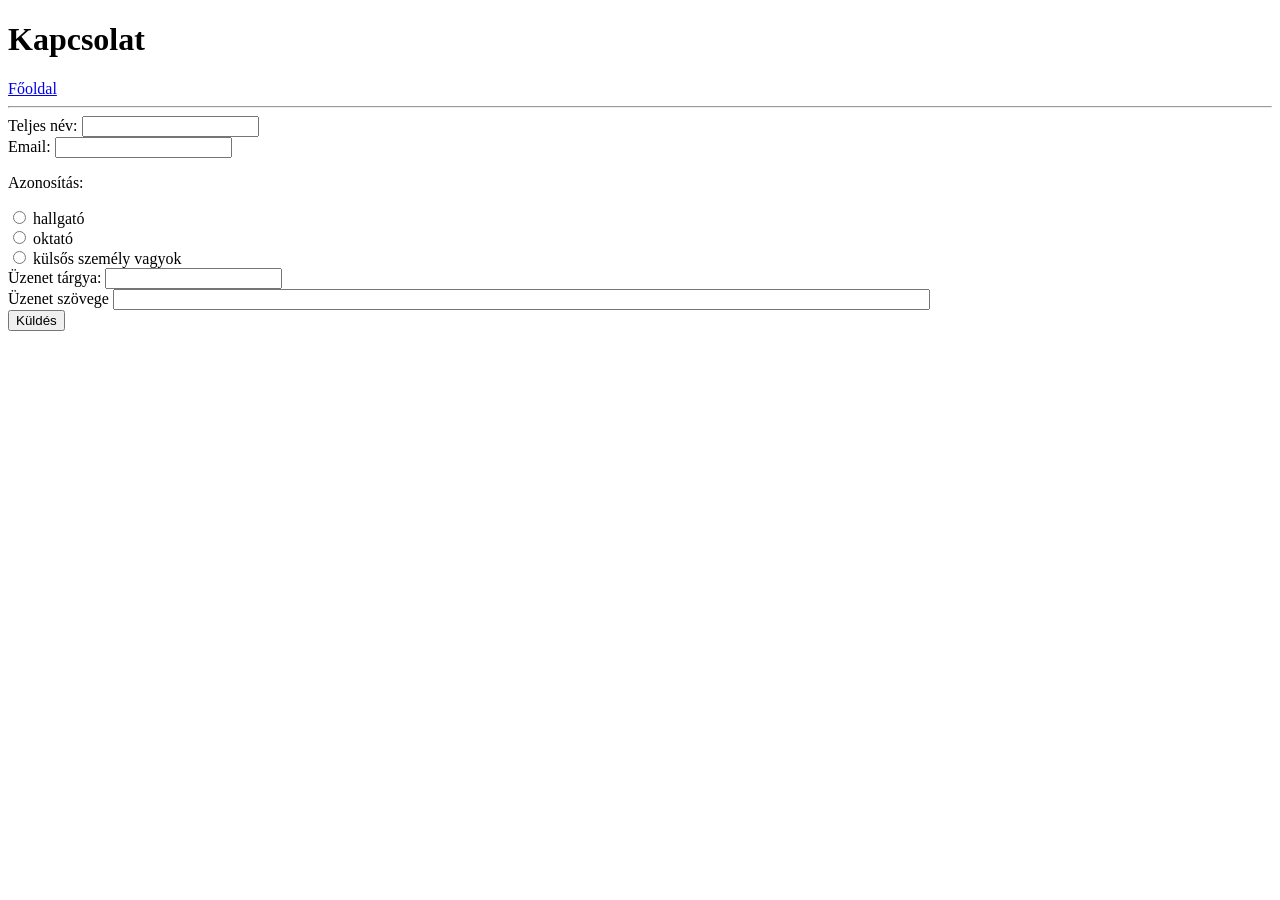
==== pages/contact.html @ f812cd6f "contact page" ====
<!DOCTYPE html>
<html lang="en">
<head>
    <meta charset="UTF-8">
    <meta name="viewport" content="width=device-width, initial-scale=1.0">
    <title>Kapcsolat</title>
</head>
<body>
    <h1>Kapcsolat</h1>

    <a href="../index.html">Főoldal</a>
    <hr>

    <form action="POST">
        <label for="full_name">Teljes név:</label>
        <input type="text" id="full_name">
        <br>
        
        <label for="email">Email:</label>
        <input type="email" id="email">
        <br>

        <p>Azonosítás:</p>
            <input type="radio" id="hallgato">
            <label for="hallgato">hallgató</label>
            <br>

            <input type="radio" id="oktato">
            <label for="oktato">oktató</label>
            <br>
            
            <input type="radio" id="kulsos">
            <label for="kulsos">külsős személy vagyok</label>
            <br>

        <label for="uzenet_targy">Üzenet tárgya:</label>
        <input type="text" id="uzenet_targy">
        <br>

        <label for="uzenet_szovege">Üzenet szövege</label>
        <input type="text" size="100">
        <br>

        <button type="submit">Küldés</button>
    </form>

    <iframe src="https://www.google.com/maps/embed?pb=!1m18!1m12!1m3!1d1905.38779395055!2d19.03713853280239!3d47.516693124280884!2m3!1f0!2f0!3f0!3m2!1i1024!2i768!4f13.1!3m3!1m2!1s0x4741dc0215ef3f7d%3A0xc11b28f218965f53!2zR8O8bCBCYWJhIFTDvHJiZSDDqXMgUsOzenNha2VydA!5e0!3m2!1shu!2shu!4v1773149678934!5m2!1shu!2shu" width="400" height="300" style="border:0;" allowfullscreen="" loading="lazy" referrerpolicy="no-referrer-when-downgrade"></iframe>
</body>
</html>
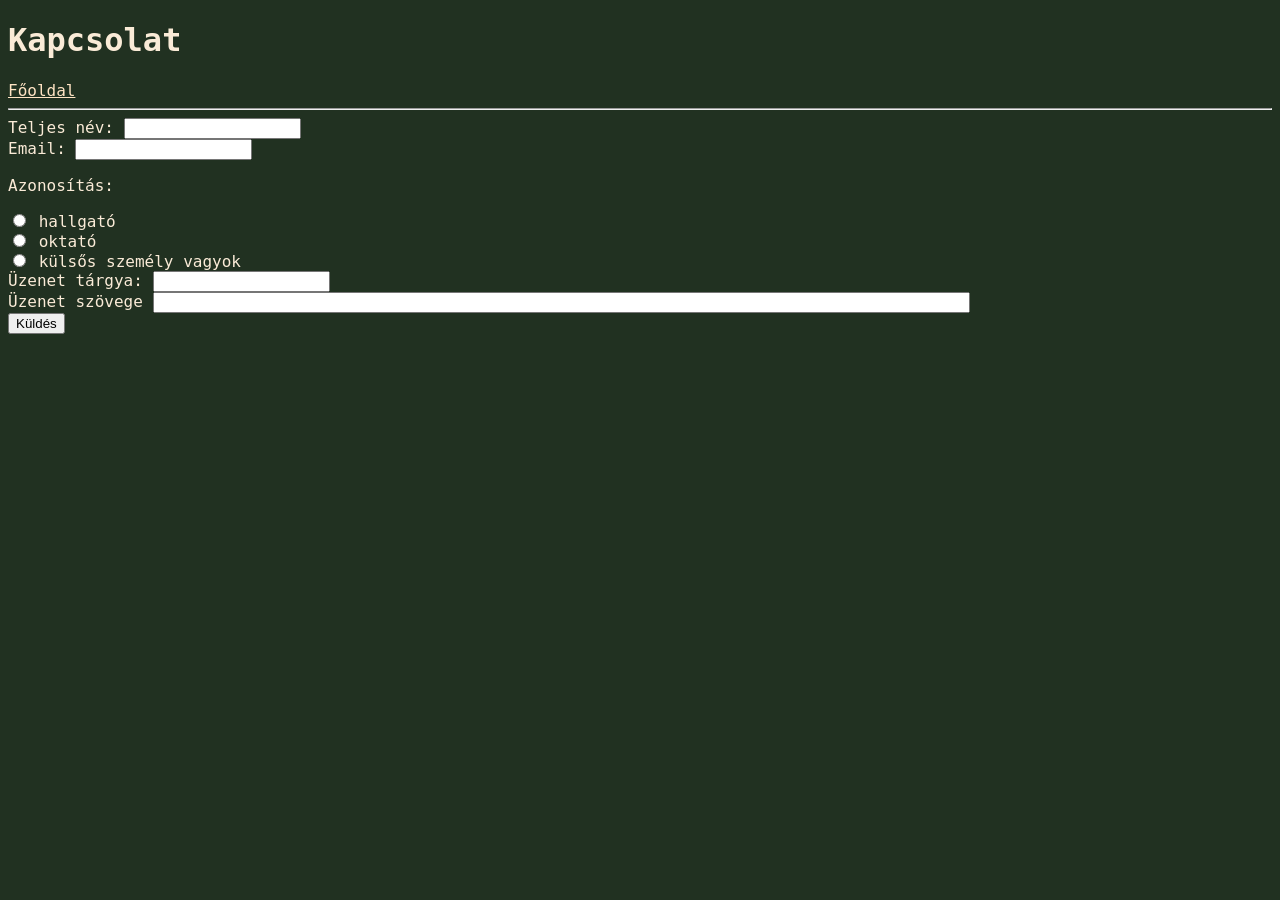
==== commit 3424102a: "finished css" ====
--- a/pages/contact.html
+++ b/pages/contact.html
@@ -3,6 +3,7 @@
 <head>
     <meta charset="UTF-8">
     <meta name="viewport" content="width=device-width, initial-scale=1.0">
+    <link rel="stylesheet" href="../styles/main.css">
     <title>Kapcsolat</title>
 </head>
 <body>
--- a/styles/main.css
+++ b/styles/main.css
@@ -0,0 +1,9 @@
+body {
+    font-family: Monaco, monospace;
+    background-color: rgb(33, 49, 33);
+    color: antiquewhite;
+}
+
+a {
+    color: bisque;
+}
